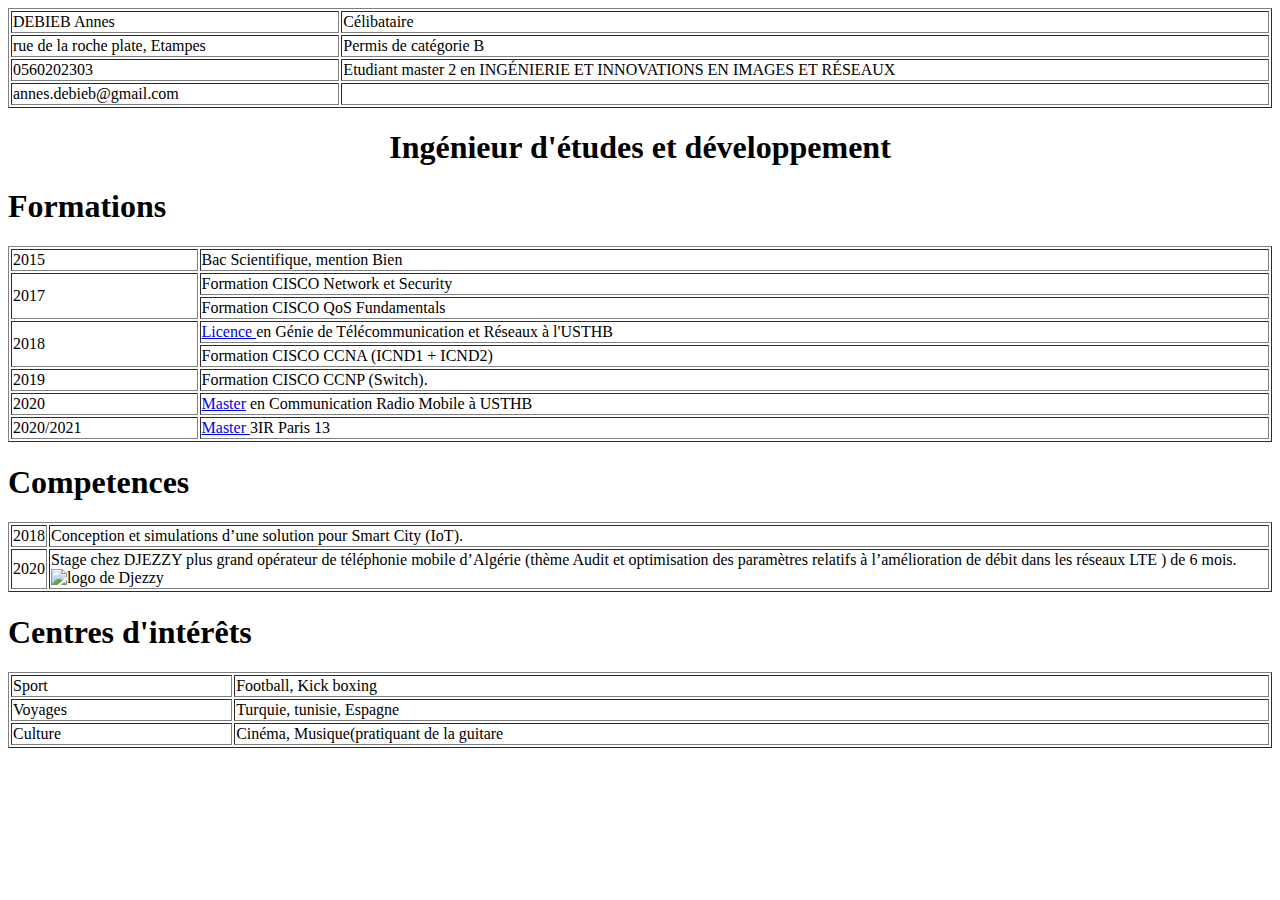
==== tp1/index.htm @ c2d5545d "mon cv" ====
<!DOCTYPE html>
<html>
<head>
<link rel="stylesheet" href="CV.css">
<title>CV DEBIEB Annes</title>

</head>

<body>
    <table width="100%" border="1">
        <tr>
            <td>DEBIEB Annes</td>
            <td>Célibataire</td>
        </tr>
        <tr>
            <td>rue de la roche plate, Etampes</td>
            <td>Permis de catégorie B</td>
        </tr>
        <tr>
            <td>0560202303</td> 
            <td>Etudiant master 2 en INGÉNIERIE ET INNOVATIONS EN IMAGES ET RÉSEAUX</td>
        </tr>
        <tr>
            <td>annes.debieb@gmail.com</td>  
            <td>  </td>

        </tr>
    </table>
    <center> <h1 id="00">Ingénieur d'études et développement</h1></center>
    <h1>Formations</h1>
    <table width="100%" border="1">
        <tr>
            <td>2015</td>
            <td>Bac Scientifique, mention Bien</td>
        </tr>
        <tr>
            <td rowspan="2">2017</td>
            <td>Formation CISCO Network et Security</td>
        </tr>
        <tr>
            <td>Formation CISCO QoS Fundamentals </td>
        </tr>
        <tr>
            <td rowspan="2">2018</td>
            <td><a href="https://fei.usthb.dz/spip.php?article48">Licence </a>en Génie de Télécommunication et Réseaux à l'USTHB</td>
        </tr>
        <tr>
            <td>Formation CISCO CCNA (ICND1 + ICND2)</td>
        </tr>
        <tr>
            <td>2019</td>
            <td>Formation CISCO CCNP (Switch).</td>
        </tr>
        <tr>
            <td>2020 </td>
            <td><a href="https://www.usthb.dz/storage/app/media/uploaded-files/PosterCRM2018.pdf">Master</a> en Communication Radio Mobile à USTHB</td>
        </tr>
        <tr>
            <td>2020/2021</td>
            <td><a href="https://galilee.univ-paris13.fr/master/master-ingenierie-innovation-images-reseaux-m3ir/">Master </a>3IR Paris 13</td>
        </tr>

    </table>
    <h1>Competences</h1>
    <table width="100%" border="1">
        <tr>
            <td>2018</td>
            <td>Conception et simulations d’une solution pour Smart City (IoT).

            </td> 
        </tr>
        <tr>
            <td>2020</td>
            <td>Stage chez DJEZZY plus grand opérateur de téléphonie mobile d’Algérie (thème Audit et optimisation des 
                paramètres relatifs  à l’amélioration de débit dans les réseaux LTE ) de 6 mois.    <img alt="logo de Djezzy" src="https://upload.wikimedia.org/wikipedia/commons/d/d8/Logo_Djezzy_2015.png" style="width:30px">

            </td>
        </tr>
        
    </table>
    <h1>Centres d'intérêts</h1>
    <table width='100%' border="1">
        <tr>
            <td>Sport</td>
            <td>Football, Kick boxing</td>
        </tr>
        <tr>
            <td>Voyages</td>
            <td>Turquie, tunisie, Espagne</td>
        </tr>
        <tr>
            <td>Culture</td>
            <td>Cinéma, Musique(pratiquant de la guitare</td>
        </tr>
    </table>

</body>
</html>
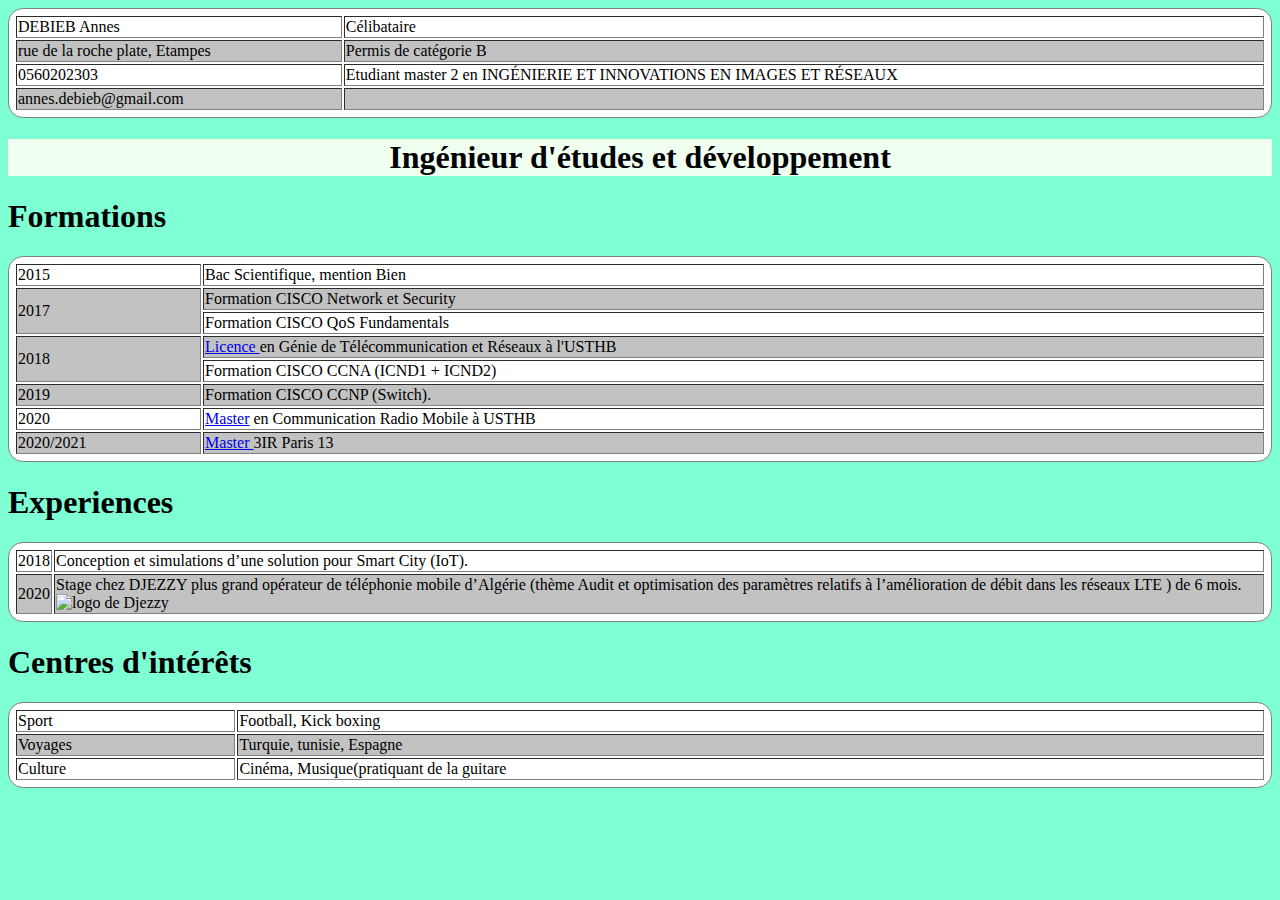
==== commit 80502a98: "modif 2" ====
--- a/tp1/index.htm
+++ b/tp1/index.htm
@@ -26,8 +26,8 @@
 
         </tr>
     </table>
-    <center> <h1 id="00">Ingénieur d'études et développement</h1></center>
-    <h1>Formations</h1>
+    <center> <h1 class="ff">Ingénieur d'études et développement</h1></center>
+    <h1><a href="formations.html">Formations</a></h1>
     <table width="100%" border="1">
         <tr>
             <td>2015</td>
@@ -61,7 +61,7 @@
         </tr>
 
     </table>
-    <h1>Competences</h1>
+    <h1><a href="experiences.html">Experiences</a></h1>
     <table width="100%" border="1">
         <tr>
             <td>2018</td>
--- a/tp1/CV.css
+++ b/tp1/CV.css
@@ -0,0 +1,42 @@
+body {
+  background-color: aquamarine;
+}
+.ff {
+  background-color: honeydew;
+}
+table {
+  background-color: white;
+  border-radius: 15px;
+  padding: 5px;
+  border-style: groove;
+  vertical-align: middle;
+}
+a:hover {
+  color: orange;
+}
+tr:nth-child(even) {
+  background-color: rgba(128, 128, 128, 0.479);
+}
+
+tr:hover {
+  background-color: greenyellow;
+}
+
+
+img:hover{
+  transform: scale(3);
+}
+
+h1>a {
+  color: inherit;
+  text-decoration: none;
+}
+
+@media only screen and (max-width : 600px) {
+  body {
+      background-color: blue;
+  }
+  table {
+      overflow: auto;
+  }
+}
